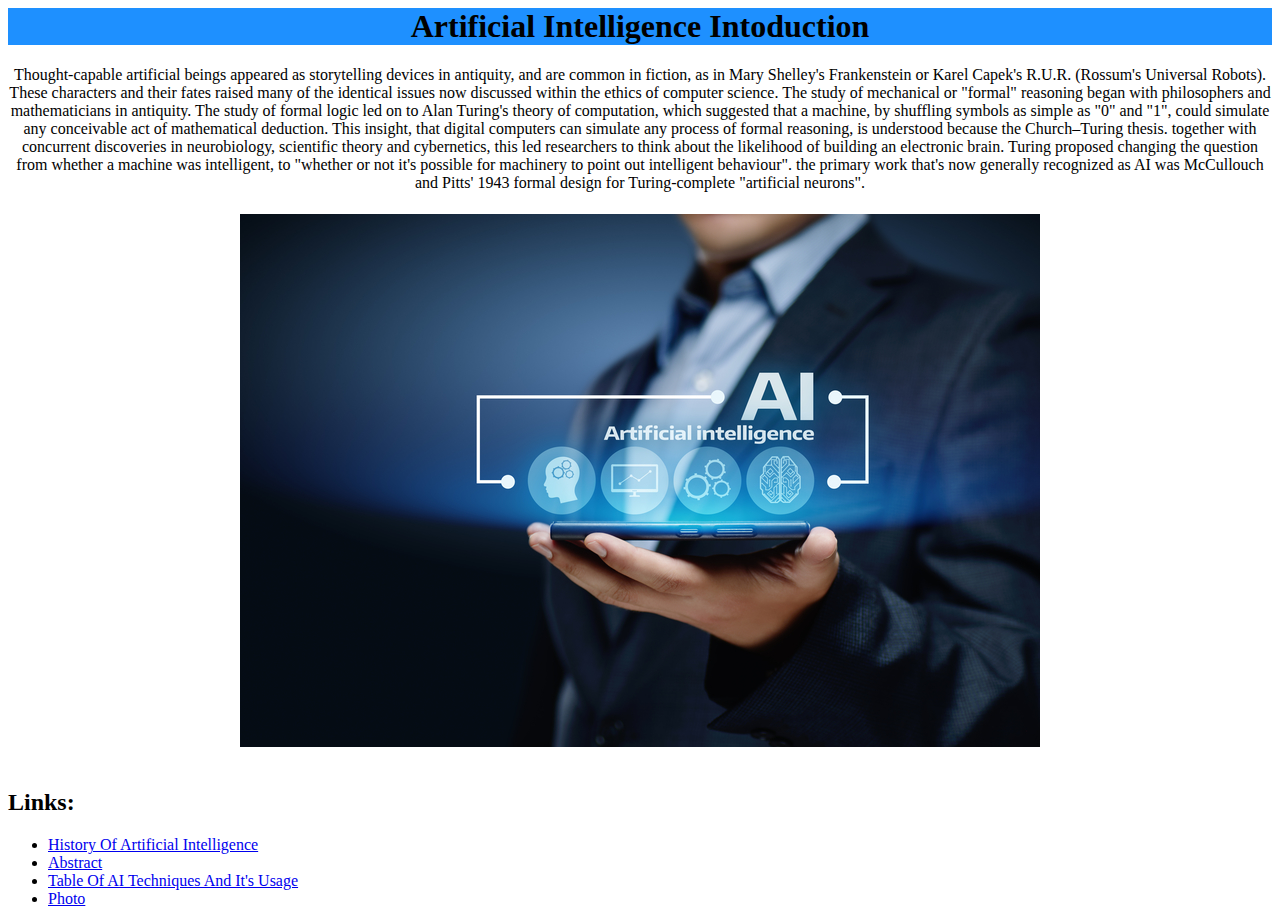
==== index.html @ 4f3cf60f "Rename mainpage.html to index.html" ====
<html>
<head>
<title>Main Page</title>
<body>
<center><h1 style="background-color:DodgerBlue;">Artificial Intelligence Intoduction</h1></center>
</head>
<center><p1>Thought-capable artificial beings appeared as storytelling devices in antiquity, and are common in fiction, as in Mary Shelley's Frankenstein or Karel Capek's R.U.R. (Rossum's Universal Robots). These characters and their fates raised many of the identical issues now discussed within the ethics of computer science.
The study of mechanical or "formal" reasoning began with philosophers and mathematicians in antiquity. The study of formal logic led on to Alan Turing's theory of computation, which suggested that a machine, by shuffling symbols as simple as "0" and "1", could simulate any conceivable act of mathematical deduction.
This insight, that digital computers can simulate any process of formal reasoning, is understood because the Church–Turing thesis. 
together with concurrent discoveries in neurobiology, scientific theory and cybernetics, this led researchers to think about the likelihood of building an electronic brain. Turing proposed changing the question from whether a machine was intelligent, to "whether or not it's possible for machinery to point out intelligent behaviour".
the primary work that's now generally recognized as AI was McCullouch and Pitts' 1943 formal design for Turing-complete "artificial neurons".</p1></center>

<center><img src="artificial-intelligence.jpg" vspace="22"></center>
<h2> Links: </h2>
<ul>
<li><a href="history.html">History Of Artificial Intelligence</a></li>
<li><a href="abstract.html">Abstract</a></li>
<li><a href="table.html">Table Of AI Techniques And It's Usage</a></li>
<li><a href="photo.html">Photo</a></li>
</ul>
</body>
</html>
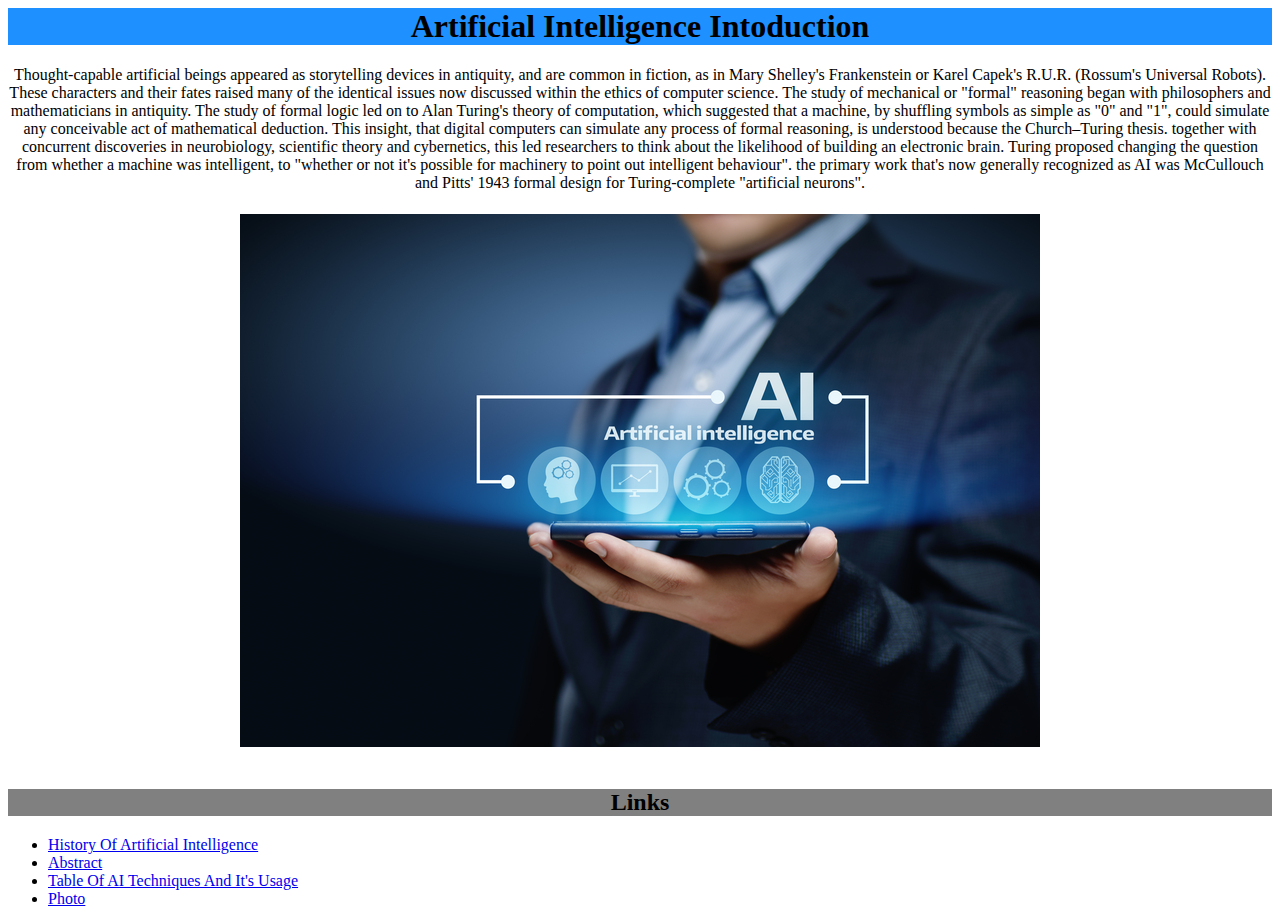
==== commit ef92dc99: "Update index.html" ====
--- a/index.html
+++ b/index.html
@@ -11,7 +11,7 @@
 the primary work that's now generally recognized as AI was McCullouch and Pitts' 1943 formal design for Turing-complete "artificial neurons".</p1></center>
 
 <center><img src="artificial-intelligence.jpg" vspace="22"></center>
-<h2> Links: </h2>
+<center><h2 style="background-color:grey;"> Links </h2></center>
 <ul>
 <li><a href="history.html">History Of Artificial Intelligence</a></li>
 <li><a href="abstract.html">Abstract</a></li>
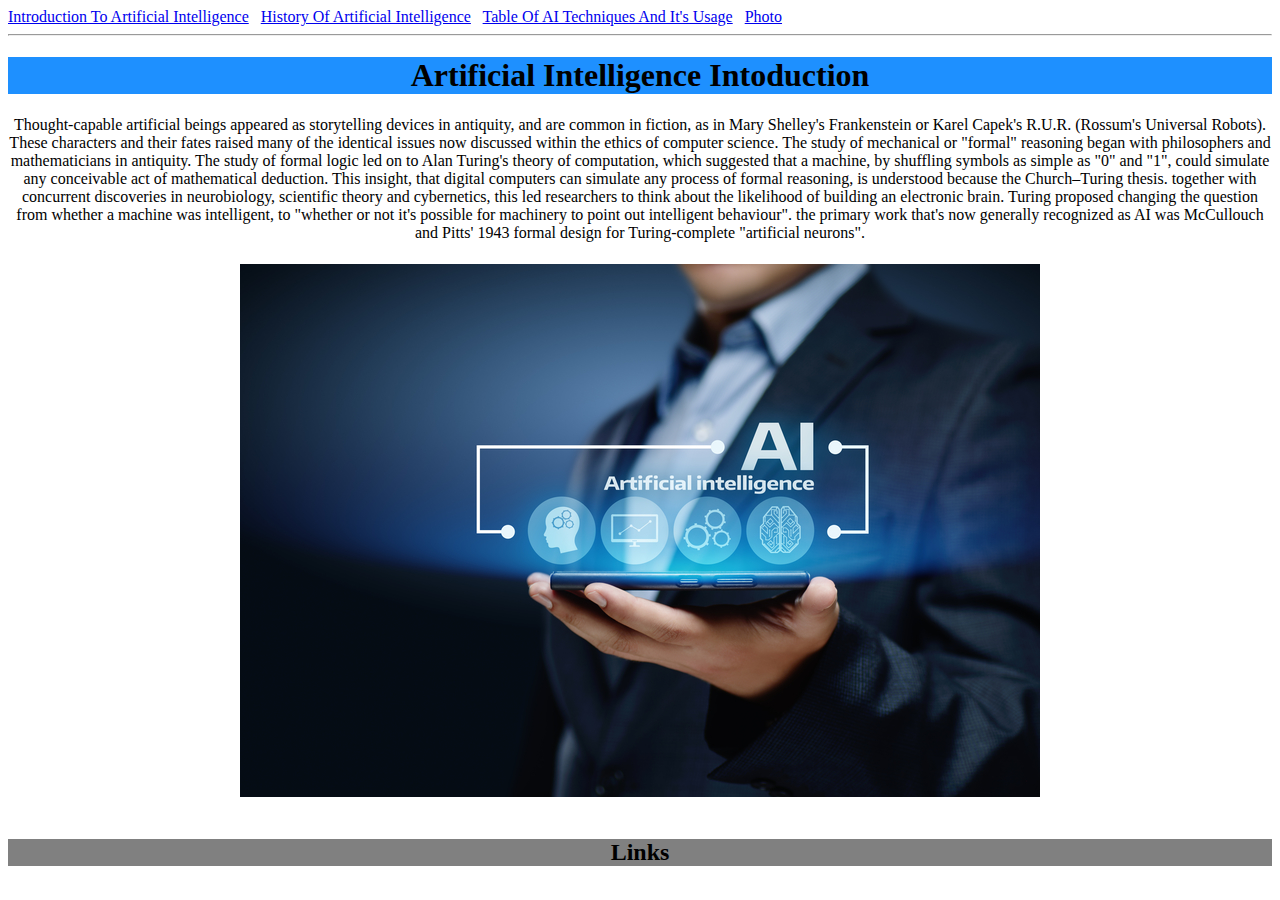
==== commit 1dcbddf6: "Update index.html" ====
--- a/index.html
+++ b/index.html
@@ -2,6 +2,15 @@
 <head>
 <title>Main Page</title>
 <body>
+  <a href="index.html">Introduction To Artificial Intelligence</a>
+  &nbsp
+<a href="history.html">History Of Artificial Intelligence</a>
+  &nbsp
+<a href="table.html">Table Of AI Techniques And It's Usage</a>
+  &nbsp
+<a href="photo.html">Photo</a>  
+  <hr>
+ 
 <center><h1 style="background-color:DodgerBlue;">Artificial Intelligence Intoduction</h1></center>
 </head>
 <center><p1>Thought-capable artificial beings appeared as storytelling devices in antiquity, and are common in fiction, as in Mary Shelley's Frankenstein or Karel Capek's R.U.R. (Rossum's Universal Robots). These characters and their fates raised many of the identical issues now discussed within the ethics of computer science.
@@ -12,11 +21,5 @@
 
 <center><img src="artificial-intelligence.jpg" vspace="22"></center>
 <center><h2 style="background-color:grey;"> Links </h2></center>
-<ul>
-<li><a href="history.html">History Of Artificial Intelligence</a></li>
-<li><a href="abstract.html">Abstract</a></li>
-<li><a href="table.html">Table Of AI Techniques And It's Usage</a></li>
-<li><a href="photo.html">Photo</a></li>
-</ul>
 </body>
 </html>
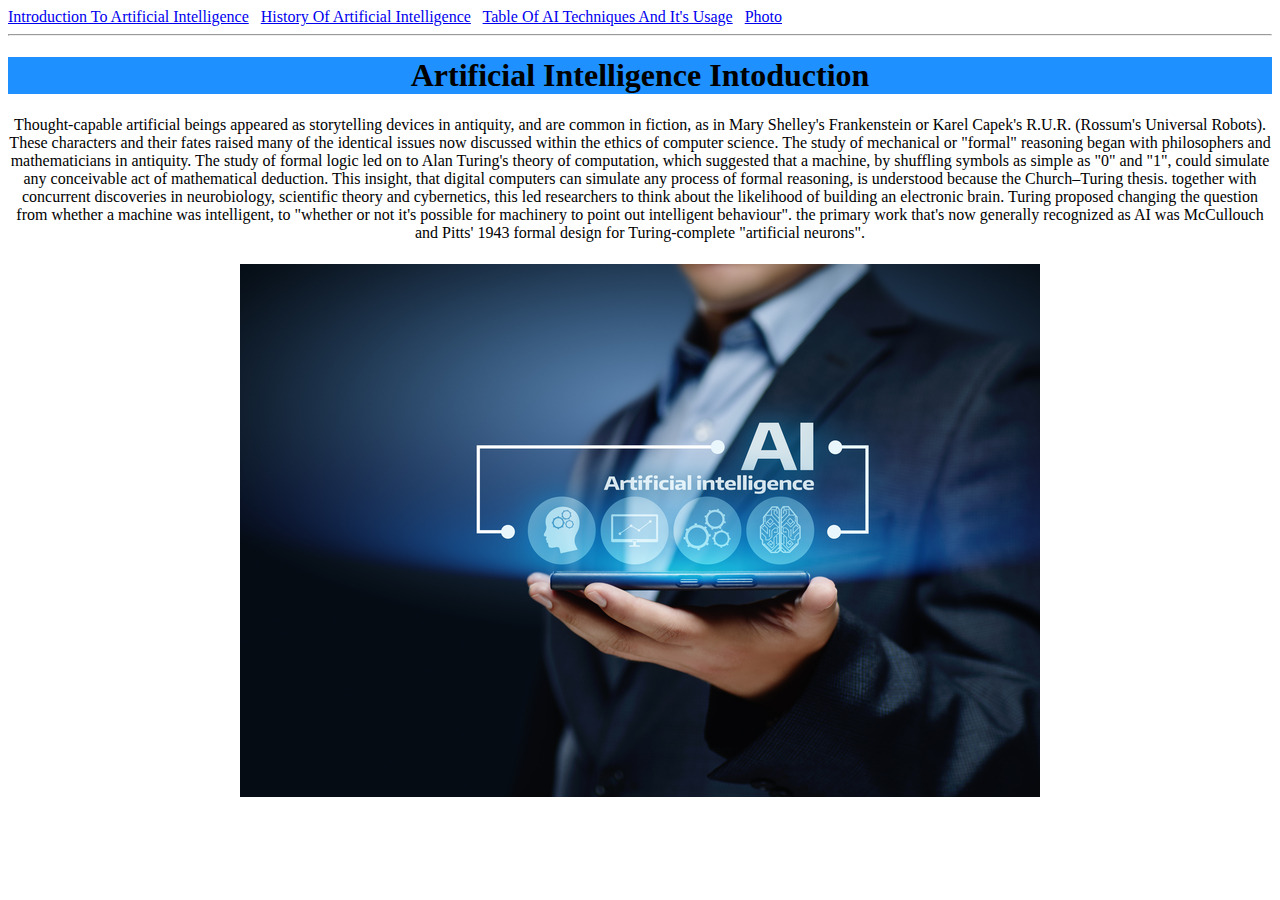
==== commit f50657cc: "Update index.html" ====
--- a/index.html
+++ b/index.html
@@ -20,6 +20,5 @@
 the primary work that's now generally recognized as AI was McCullouch and Pitts' 1943 formal design for Turing-complete "artificial neurons".</p1></center>
 
 <center><img src="artificial-intelligence.jpg" vspace="22"></center>
-<center><h2 style="background-color:grey;"> Links </h2></center>
 </body>
 </html>
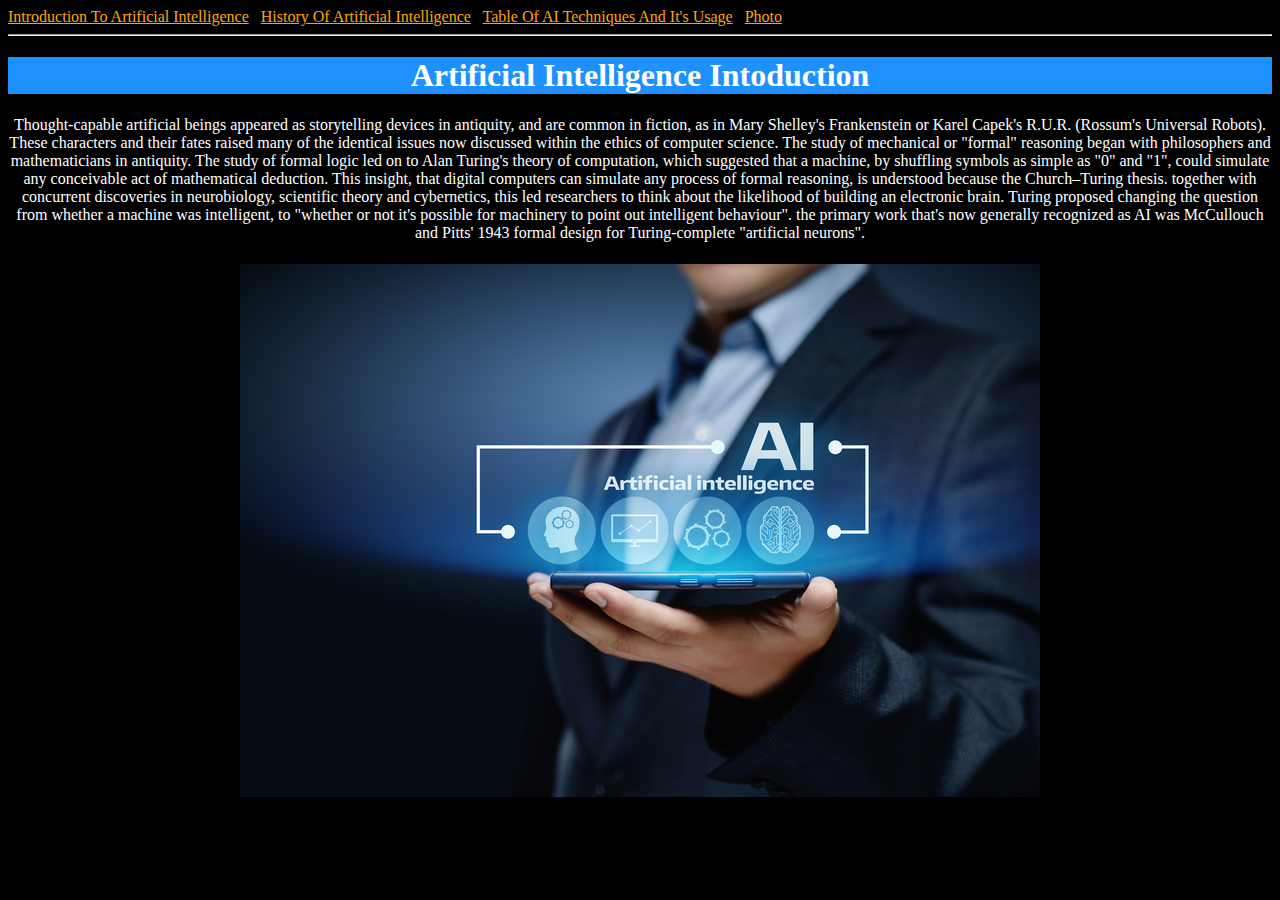
==== commit 306a517b: "Update index.html" ====
--- a/index.html
+++ b/index.html
@@ -1,6 +1,9 @@
 <html>
-<head>
-<title>Main Page</title>
+  <head>
+    <link rel="stylesheet" type="text/css" href="styles.css"/>
+     <title>Main Page</title>
+  </head>
+
 <body>
   <a href="index.html">Introduction To Artificial Intelligence</a>
   &nbsp
--- a/styles.css
+++ b/styles.css
@@ -0,0 +1,3 @@
+body{background-color:black;
+	color:white}
+	a{color: orange}